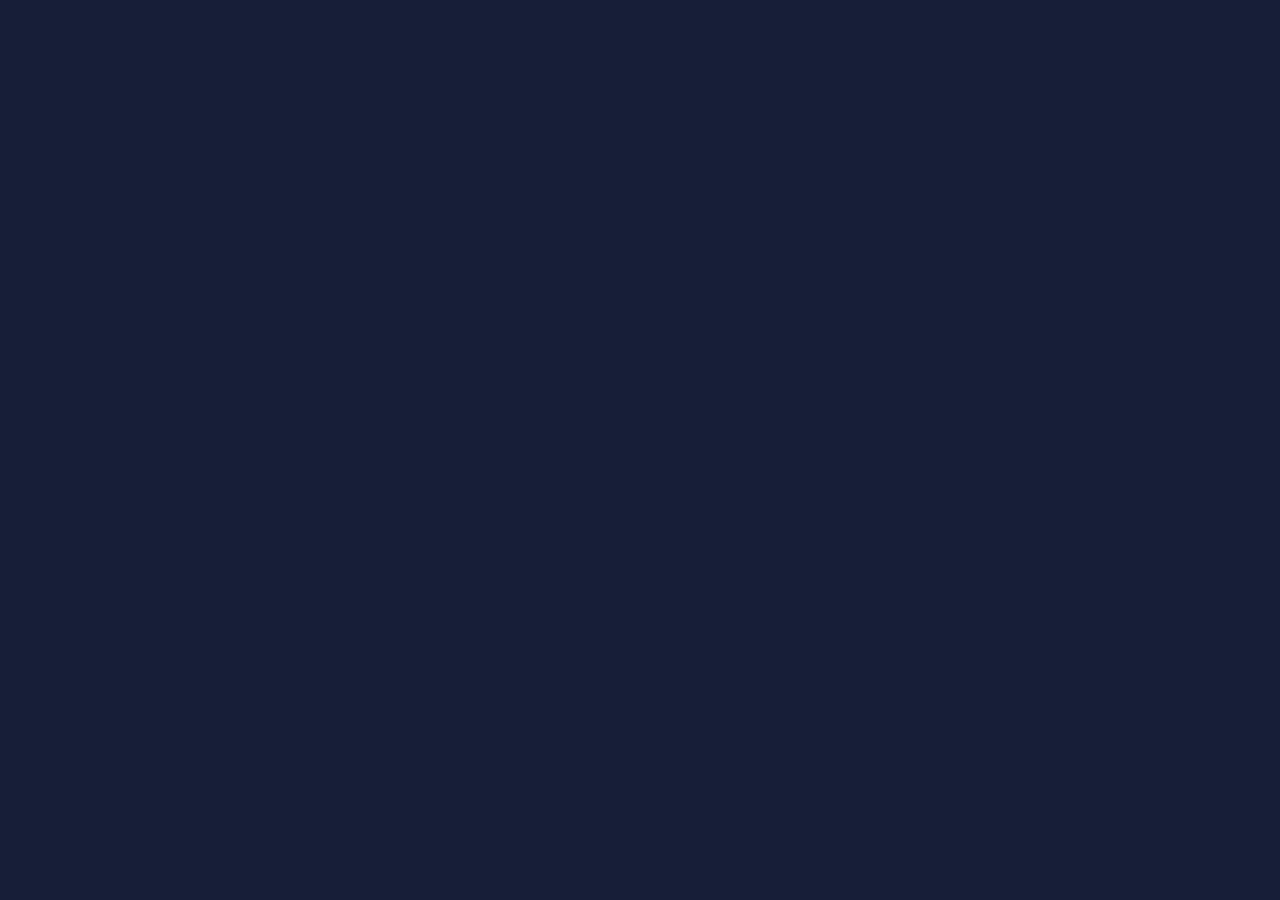
==== ba.html @ 097db6e4 "Add files via upload" ====
<!DOCTYPE html>
<html lang="en">
<head>
    <title>MovingBall</title>
    <meta charset="UTF-8">
    <meta http-equiv="X-UA-Compatible" content="IE=edge,chrome=1" />
    <meta name="viewport" content="width=divice-width, initial-scale=1, maximun-scale=1, user-scalable=0">
    <link rel="stylesheet" href="ballCSS.css">
</head>
<body>
    <script src="app.js"></script>
</body>
</html>
---- ballCSS.css ----
* {
    user-select: none;
    -ms-user-select: none;
    outline: 0;
    margin: 0;
    padding: 0;
    -webkit-tap-highlight-color: rgba(0,0,0,0);
}
html{
    width: 100%;
    height: 100%;
}
body{
    width: 100%;
    height: 100%;
    overflow: hidden;
    background-color: #161e38;
}
canvas{
    width: 100%;
    height: 100%;
}
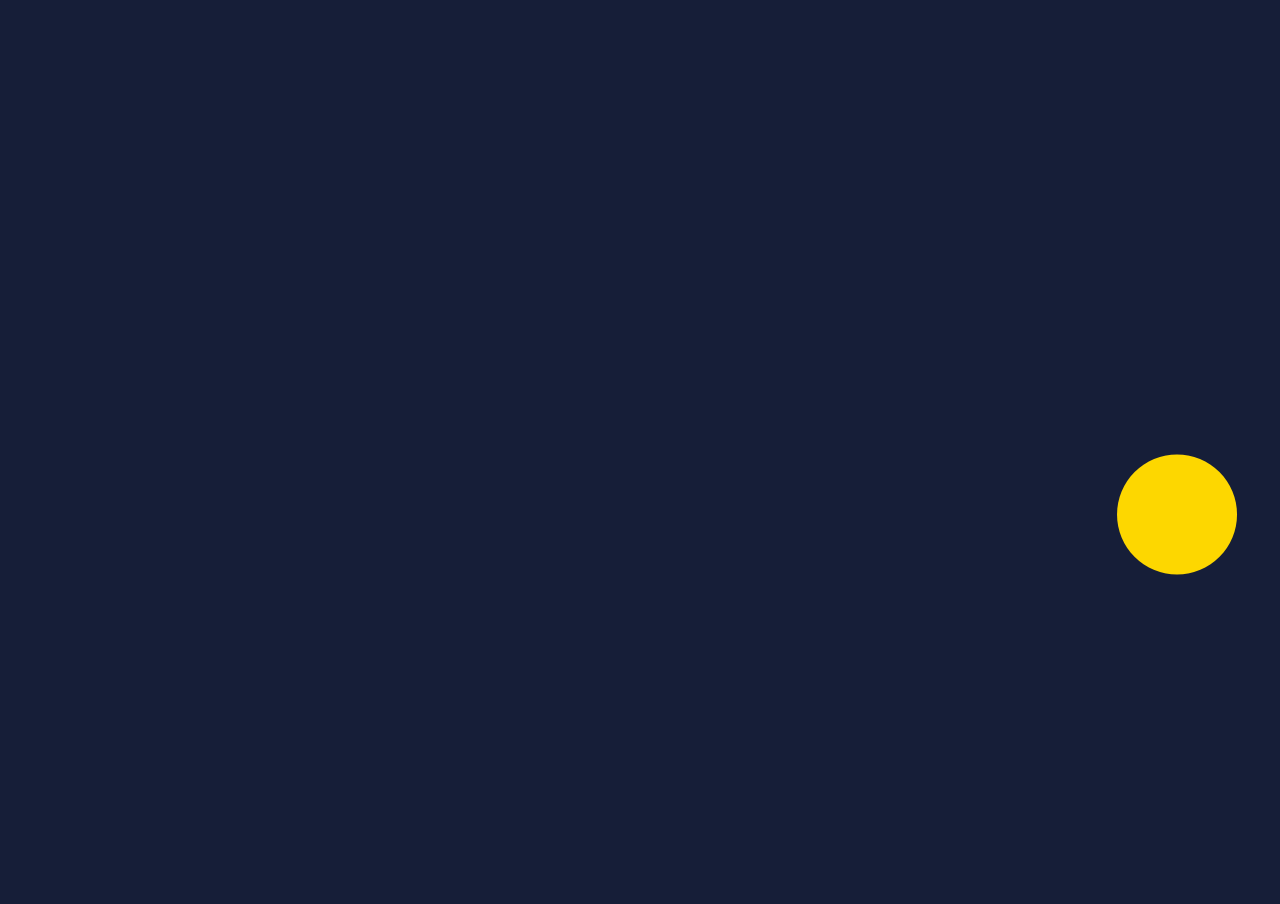
==== commit d9c10796: "Add files via upload" ====
--- a/ba.html
+++ b/ba.html
@@ -8,6 +8,6 @@
     <link rel="stylesheet" href="ballCSS.css">
 </head>
 <body>
-    <script src="app.js"></script>
+    <script type="module" src="app.js"></script>
 </body>
 </html>--- a/ballCSS.css
+++ b/ballCSS.css
@@ -19,4 +19,9 @@
 canvas{
     width: 100%;
     height: 100%;
+}
+h2{
+    padding: 450px 0px 0px 0px;
+    float: letf;
+    display:block;
 }